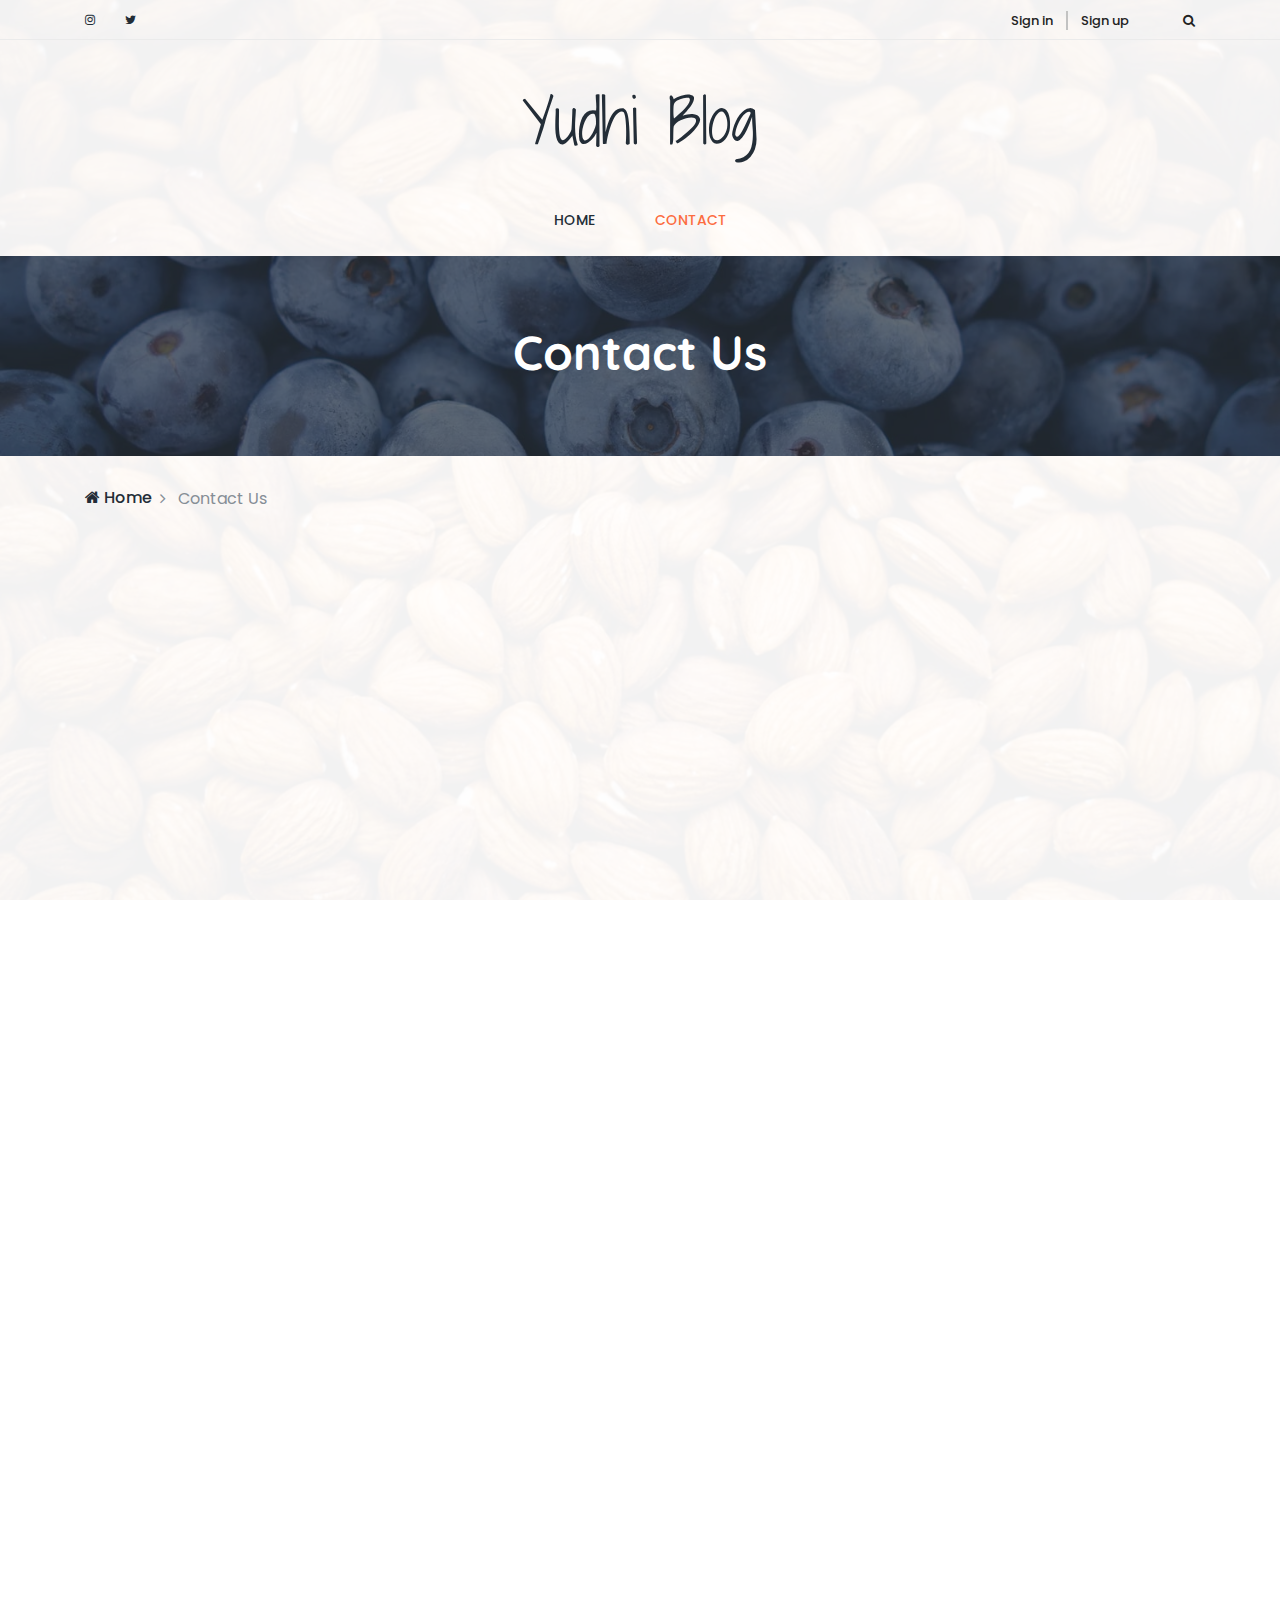
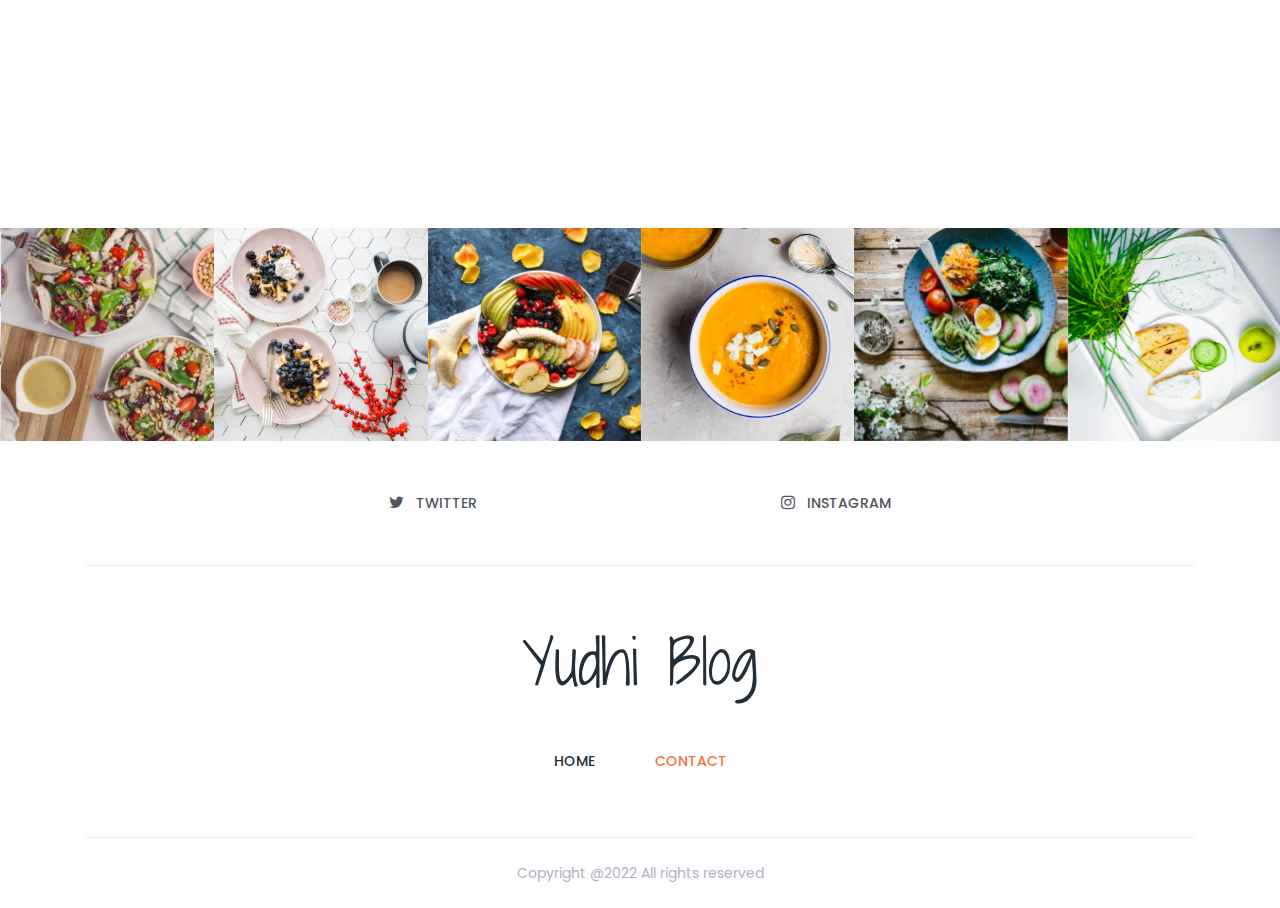
==== contact.html @ 9246e1ab "commit v1" ====
<!DOCTYPE html>
<html lang="en">
  <head>
    <meta charset="UTF-8" />
    <meta name="description" content="Yudhi Blog" />
    <meta http-equiv="X-UA-Compatible" content="IE=edge" />
    <meta
      name="viewport"
      content="width=device-width, initial-scale=1, shrink-to-fit=no"
    />
    <!-- The above 4 meta tags *must* come first in the head; any other head content must come *after* these tags -->

    <!-- Title -->
    <title>Yudhi Blog</title>

    <!-- Favicon -->
    <link rel="icon" href="img/core-img/favicon.ico" />

    <!-- Core Stylesheet -->
    <link href="style.css" rel="stylesheet" />

    <!-- Responsive CSS -->
    <link href="css/responsive/responsive.css" rel="stylesheet" />
  </head>

  <body class="bg-pattern">
    <!-- Preloader Start -->
    <div id="preloader">
      <div class="yummy-load"></div>
    </div>

    <!-- ****** Top Header Area Start ****** -->
    <div class="top_header_area">
      <div class="container">
        <div class="row">
          <div class="col-5 col-sm-6">
            <!--  Top Social bar start -->
            <div class="top_social_bar">
              <a
                href="https://www.instagram.com/foodfolkk/"
                rel="noopener noreferrer"
                ><i class="fa fa-instagram" aria-hidden="true"></i
              ></a>
              <a href="https://twitter.com/foodfolkk" rel="noopener noreferrer"
                ><i class="fa fa-twitter" aria-hidden="true"></i
              ></a>
            </div>
          </div>
          <!--  Login Register Area -->
          <div class="col-7 col-sm-6">
            <div
              class="signup-search-area d-flex align-items-center justify-content-end"
            >
              <div class="login_register_area d-flex">
                <div class="login">
                  <a href="register.html">Sign in</a>
                </div>
                <div class="register">
                  <a href="register.html">Sign up</a>
                </div>
              </div>
              <!-- Search Button Area -->
              <div class="search_button">
                <a class="searchBtn" href="#"
                  ><i class="fa fa-search" aria-hidden="true"></i
                ></a>
              </div>
              <!-- Search Form -->
              <div class="search-hidden-form">
                <form action="#" method="get">
                  <input
                    type="search"
                    name="search"
                    id="search-anything"
                    placeholder="Search Anything..."
                  />
                  <input type="submit" value="" class="d-none" />
                  <span class="searchBtn"
                    ><i class="fa fa-times" aria-hidden="true"></i
                  ></span>
                </form>
              </div>
            </div>
          </div>
        </div>
      </div>
    </div>
    <!-- ****** Top Header Area End ****** -->

    <!-- ****** Header Area Start ****** -->
    <header class="header_area">
      <div class="container">
        <div class="row">
          <!-- Logo Area Start -->
          <div class="col-12">
            <div class="logo_area text-center">
              <a href="index.html" class="yummy-logo">Yudhi Blog</a>
            </div>
          </div>
        </div>

        <div class="row">
          <div class="col-12">
            <nav class="navbar navbar-expand-lg">
              <button
                class="navbar-toggler"
                type="button"
                data-toggle="collapse"
                data-target="#yummyfood-nav"
                aria-controls="yummyfood-nav"
                aria-expanded="false"
                aria-label="Toggle navigation"
              >
                <i class="fa fa-bars" aria-hidden="true"></i> Menu
              </button>
              <!-- Menu Area Start -->
              <div
                class="collapse navbar-collapse justify-content-center"
                id="yummyfood-nav"
              >
                <ul class="navbar-nav" id="yummy-nav">
                  <li class="nav-item">
                    <a class="nav-link" href="index.html">Home </a>
                  </li>
                  <li class="nav-item active">
                    <a class="nav-link" href="contact.html"
                      >Contact<span class="sr-only">(current)</span></a
                    >
                  </li>
                </ul>
              </div>
            </nav>
          </div>
        </div>
      </div>
    </header>
    <!-- ****** Header Area End ****** -->

    <!-- ****** Breadcumb Area Start ****** -->
    <div
      class="breadcumb-area"
      style="background-image: url(img/bg-img/breadcumb.jpg)"
    >
      <div class="container h-100">
        <div class="row h-100 align-items-center">
          <div class="col-12">
            <div class="bradcumb-title text-center">
              <h2>Contact Us</h2>
            </div>
          </div>
        </div>
      </div>
    </div>
    <div class="breadcumb-nav">
      <div class="container">
        <div class="row">
          <div class="col-12">
            <nav aria-label="breadcrumb">
              <ol class="breadcrumb">
                <li class="breadcrumb-item">
                  <a href="#"
                    ><i class="fa fa-home" aria-hidden="true"></i> Home</a
                  >
                </li>
                <li class="breadcrumb-item active" aria-current="page">
                  Contact Us
                </li>
              </ol>
            </nav>
          </div>
        </div>
      </div>
    </div>
    <!-- ****** Breadcumb Area End ****** -->

    <!-- ****** Contatc Area Start ****** -->
    <div class="contact-area section_padding_80">
      <div class="container">
        <div class="row">
          <div class="col-12">
            <iframe
              src="https://www.google.com/maps/embed?pb=!1m18!1m12!1m3!1d253052.29931302246!2d110.24118749769268!3d-7.689355026437177!2m3!1f0!2f0!3f0!3m2!1i1024!2i768!4f13.1!3m3!1m2!1s0x2e7a5ee1c5671249%3A0x3027a76e352bc20!2sSleman%20Regency%2C%20Special%20Region%20of%20Yogyakarta%2C%20Indonesia!5e0!3m2!1sen!2sus!4v1642141375097!5m2!1sen!2sus"
              width="1200"
              height="450"
              style="border: 0"
              allowfullscreen=""
              loading="lazy"
            ></iframe>
          </div>
        </div>

        <!-- Contact Info Area Start -->
        <div class="contact-info-area section_padding_80_50">
          <div class="row">
            <div class="col-12">
              <div
                class="single-contact-info mb-30 text-center wow fadeInUp"
                data-wow-delay="0.3s"
              >
                <h4>Yogyakarta</h4>
                <p>
                  Jl. Melon Mundusaren no. 137 , Nologaten, Caturtunggal, Kec.
                  Depok, Kabupaten Sleman, Daerah Istimewa Yogyakarta 55281
                </p>
              </div>
            </div>
          </div>
        </div>

        <!-- Contact Form  -->
        <div class="contact-form-area">
          <div class="row">
            <div class="col-12 col-md-5">
              <div
                class="contact-form-sidebar item wow fadeInUpBig"
                data-wow-delay="0.3s"
                style="background-image: url(img/bg-img/contact.jpg)"
              ></div>
            </div>
            <div class="col-12 col-md-7 item">
              <div class="contact-form wow fadeInUpBig" data-wow-delay="0.6s">
                <h2 class="contact-form-title mb-30">
                  If You Have Any Question Contact Me Today !
                </h2>
                <!-- Contact Form -->
                <form action="#" method="post">
                  <div class="form-group">
                    <input
                      type="text"
                      class="form-control"
                      id="contact-name"
                      placeholder="Name"
                    />
                  </div>
                  <div class="form-group">
                    <input
                      type="email"
                      class="form-control"
                      id="contact-email"
                      placeholder="Email"
                    />
                  </div>

                  <div class="form-group">
                    <textarea
                      class="form-control"
                      name="message"
                      id="message"
                      cols="30"
                      rows="10"
                      placeholder="Message"
                    ></textarea>
                  </div>
                  <button type="submit" class="btn contact-btn">
                    Send Message
                  </button>
                </form>
              </div>
            </div>
          </div>
        </div>
      </div>
    </div>
    <!-- ****** Contact Area End ****** -->

    <!-- ****** Instagram Area Start ****** -->
    <div
      class="instargram_area owl-carousel section_padding_100_0 clearfix"
      id="portfolio"
    >
      <!-- Instagram Item -->
      <div class="instagram_gallery_item">
        <!-- Instagram Thumb -->
        <img src="img/instagram-img/1.jpg" alt="" />
        <!-- Hover -->
        <div class="hover_overlay">
          <div class="yummy-table">
            <div class="yummy-table-cell">
              <div class="follow-me text-center">
                <a
                  href="https://www.instagram.com/foodfolkk/"
                  rel="noreferrer noopener"
                  target="_blank"
                  ><i class="fa fa-instagram" aria-hidden="true"></i> Follow
                  me</a
                >
              </div>
            </div>
          </div>
        </div>
      </div>

      <!-- Instagram Item -->
      <div class="instagram_gallery_item">
        <!-- Instagram Thumb -->
        <img src="img/instagram-img/2.jpg" alt="" />
        <!-- Hover -->
        <div class="hover_overlay">
          <div class="yummy-table">
            <div class="yummy-table-cell">
              <div class="follow-me text-center">
                <a
                  href="https://www.instagram.com/foodfolkk/"
                  rel="noreferrer noopener"
                  target="_blank"
                  ><i class="fa fa-instagram" aria-hidden="true"></i> Follow
                  me</a
                >
              </div>
            </div>
          </div>
        </div>
      </div>

      <!-- Instagram Item -->
      <div class="instagram_gallery_item">
        <!-- Instagram Thumb -->
        <img src="img/instagram-img/3.jpg" alt="" />
        <!-- Hover -->
        <div class="hover_overlay">
          <div class="yummy-table">
            <div class="yummy-table-cell">
              <div class="follow-me text-center">
                <a
                  href="https://www.instagram.com/foodfolkk/"
                  rel="noreferrer noopener"
                  target="_blank"
                  ><i class="fa fa-instagram" aria-hidden="true"></i> Follow
                  me</a
                >
              </div>
            </div>
          </div>
        </div>
      </div>

      <!-- Instagram Item -->
      <div class="instagram_gallery_item">
        <!-- Instagram Thumb -->
        <img src="img/instagram-img/4.jpg" alt="" />
        <!-- Hover -->
        <div class="hover_overlay">
          <div class="yummy-table">
            <div class="yummy-table-cell">
              <div class="follow-me text-center">
                <a
                  href="https://www.instagram.com/foodfolkk/"
                  rel="noreferrer noopener"
                  target="_blank"
                  ><i class="fa fa-instagram" aria-hidden="true"></i> Follow
                  me</a
                >
              </div>
            </div>
          </div>
        </div>
      </div>

      <!-- Instagram Item -->
      <div class="instagram_gallery_item">
        <!-- Instagram Thumb -->
        <img src="img/instagram-img/5.jpg" alt="" />
        <!-- Hover -->
        <div class="hover_overlay">
          <div class="yummy-table">
            <div class="yummy-table-cell">
              <div class="follow-me text-center">
                <a
                  href="https://www.instagram.com/foodfolkk/"
                  rel="noreferrer noopener"
                  target="_blank"
                  ><i class="fa fa-instagram" aria-hidden="true"></i> Follow
                  me</a
                >
              </div>
            </div>
          </div>
        </div>
      </div>

      <!-- Instagram Item -->
      <div class="instagram_gallery_item">
        <!-- Instagram Thumb -->
        <img src="img/instagram-img/6.jpg" alt="" />
        <!-- Hover -->
        <div class="hover_overlay">
          <div class="yummy-table">
            <div class="yummy-table-cell">
              <div class="follow-me text-center">
                <a
                  href="https://www.instagram.com/foodfolkk/"
                  rel="noreferrer noopener"
                  target="_blank"
                  ><i class="fa fa-instagram" aria-hidden="true"></i> Follow
                  me</a
                >
              </div>
            </div>
          </div>
        </div>
      </div>

      <!-- Instagram Item -->
      <div class="instagram_gallery_item">
        <!-- Instagram Thumb -->
        <img src="img/instagram-img/1.jpg" alt="" />
        <!-- Hover -->
        <div class="hover_overlay">
          <div class="yummy-table">
            <div class="yummy-table-cell">
              <div class="follow-me text-center">
                <a
                  href="https://www.instagram.com/foodfolkk/"
                  rel="noreferrer noopener"
                  target="_blank"
                  ><i class="fa fa-instagram" aria-hidden="true"></i> Follow
                  me</a
                >
              </div>
            </div>
          </div>
        </div>
      </div>

      <!-- Instagram Item -->
      <div class="instagram_gallery_item">
        <!-- Instagram Thumb -->
        <img src="img/instagram-img/2.jpg" alt="" />
        <!-- Hover -->
        <div class="hover_overlay">
          <div class="yummy-table">
            <div class="yummy-table-cell">
              <div class="follow-me text-center">
                <a
                  href="https://www.instagram.com/foodfolkk/"
                  rel="noreferrer noopener"
                  target="_blank"
                  ><i class="fa fa-instagram" aria-hidden="true"></i> Follow
                  me</a
                >
              </div>
            </div>
          </div>
        </div>
      </div>
    </div>
    <!-- ****** Our Creative Portfolio Area End ****** -->

    <!-- ****** Footer Social Icon Area Start ****** -->
    <div class="social_icon_area clearfix">
      <div class="container">
        <div class="row">
          <div class="col-12">
            <div class="footer-social-area d-flex">
              <div class="single-icon">
                <a href="https://twitter.com/foodfolkk"
                  ><i class="fa fa-twitter" aria-hidden="true"></i
                  ><span>Twitter</span></a
                >
              </div>

              <div class="single-icon">
                <a
                  href="https://www.instagram.com/foodfolkk/"
                  rel="noreferrer noopener"
                  target="_blank"
                  ><i class="fa fa-instagram" aria-hidden="true"></i
                  ><span>Instagram</span></a
                >
              </div>
            </div>
          </div>
        </div>
      </div>
    </div>
    <!-- ****** Footer Social Icon Area End ****** -->

    <!-- ****** Footer Menu Area Start ****** -->
    <footer class="footer_area">
      <div class="container">
        <div class="row">
          <div class="col-12">
            <div class="footer-content">
              <!-- Logo Area Start -->
              <div class="footer-logo-area text-center">
                <a href="index.html" class="yummy-logo">Yudhi Blog</a>
              </div>
              <!-- Menu Area Start -->
              <nav class="navbar navbar-expand-lg">
                <button
                  class="navbar-toggler"
                  type="button"
                  data-toggle="collapse"
                  data-target="#yummyfood-footer-nav"
                  aria-controls="yummyfood-footer-nav"
                  aria-expanded="false"
                  aria-label="Toggle navigation"
                >
                  <i class="fa fa-bars" aria-hidden="true"></i> Menu
                </button>
                <!-- Menu Area Start -->
                <div
                  class="collapse navbar-collapse justify-content-center"
                  id="yummyfood-footer-nav"
                >
                  <ul class="navbar-nav">
                    <li class="nav-item">
                      <a class="nav-link" href="index.html">Home </a>
                    </li>
                    <li class="nav-item active">
                      <a class="nav-link" href="#"
                        >Contact<span class="sr-only">(current)</span></a
                      >
                    </li>
                  </ul>
                </div>
              </nav>
            </div>
          </div>
        </div>
      </div>

      <div class="container">
        <div class="row">
          <div class="col-12">
            <!-- Copywrite Text -->
            <div class="copy_right_text text-center">
              <p>Copyright @2022 All rights reserved</p>
            </div>
          </div>
        </div>
      </div>
    </footer>
    <!-- ****** Footer Menu Area End ****** -->

    <!-- Jquery-2.2.4 js -->
    <script src="js/jquery/jquery-2.2.4.min.js"></script>
    <!-- Popper js -->
    <script src="js/bootstrap/popper.min.js"></script>
    <!-- Bootstrap-4 js -->
    <script src="js/bootstrap/bootstrap.min.js"></script>
    <!-- All Plugins JS -->
    <script src="js/others/plugins.js"></script>
    <!-- Google Maps -->
    <!-- Active JS -->
    <script src="js/active.js"></script>
  </body>
</html>
---- style.css ----
/* ----------------------------------------------
:: Template Name: Yummy Blog - Food Blog Template
:: Template Author: Colorlib
:: Template Author URI: https://colorlib.com
:: Version: v1.0.0
:: Last Updated: 11-13-2017
---------------------------------------------- */

/* -------- [Master Stylesheet] --------
:: 1.0 Base CSS
:: 2.0 Top Header Area CSS
:: 3.0 Menu Area CSS
:: 4.0 Wellcome Area CSS 
:: 5.0 Top Feature Area CSS 
:: 6.0 Blog Area CSS 
:: 7.0 Instagram Area CSS 
:: 8.0 Footer Social Area CSS 
:: 9.0 Goole Map Area CSS
:: 10.0 Sidebar Area CSS
:: 11.0 Breadcumb Area CSS
:: 12.0 Paginatio Area CSS
:: 13.0 Contact Area CSS
:: 14.0 Single Blog CSS
----------------------------------- */

/* ***** Fonts ***** */

@import url("https://fonts.googleapis.com/css?family=Poppins:100,200,300,400,500,600,700|Quicksand:300,400,500,700|Shadows+Into+Light+Two");

/* ***** Import CSS ***** */

@import "css/bootstrap/bootstrap.min.css";
@import "css/others/animate.css";
@import "css/others/magnific-popup.css";
@import "css/others/meanmenu.min.css";
@import "css/others/owl.carousel.min.css";
@import "css/others/font-awesome.min.css";
@import "css/others/pe-icon-7-stroke.css";

/* --------------------
:: 1.0 Base CSS
-------------------- */

* {
  margin: 0;
  padding: 0;
}

body {
  font-family: "Poppins", sans-serif;
  position: relative;
  z-index: auto;
}

h1,
h2,
h3,
h4,
h5,
h6 {
  font-family: "Quicksand", sans-serif;
  font-weight: 700;
  color: #232d37;
  line-height: 1.25;
}

p {
  color: #51545f;
  font-size: 16px;
}

.section_padding_100 {
  padding-top: 100px;
  padding-bottom: 100px;
}

.section_padding_100_70 {
  padding-top: 100px;
  padding-bottom: 70px;
}

.section_padding_50 {
  padding-top: 50px;
  padding-bottom: 50px;
}

.section_padding_50_20 {
  padding-top: 50px;
  padding-bottom: 20px;
}

.section_padding_150 {
  padding-top: 150px;
  padding-bottom: 150px;
}

.section_padding_200 {
  padding-top: 200px;
  padding-bottom: 200px;
}

.section_padding_80 {
  margin-top: 80px;
  margin-bottom: 80px;
}

.section_padding_80_50 {
  padding-top: 80px;
  padding-bottom: 50px;
}

.section_padding_30_80 {
  padding-top: 30px;
  padding-bottom: 80px;
}

.section_padding_80_0 {
  padding-top: 80px;
  padding-bottom: 0;
}

.section_padding_0_80 {
  padding-top: 0;
  padding-bottom: 80px;
}

img {
  max-width: 100%;
}

.mt-15 {
  margin-top: 15px;
}

.mt-30 {
  margin-top: 30px;
}

.mt-40 {
  margin-top: 40px;
}

.mt-50 {
  margin-top: 50px;
}

.mt-100 {
  margin-top: 100px;
}

.mt-150 {
  margin-top: 150px;
}

.mr-15 {
  margin-right: 15px;
}

.mr-30 {
  margin-right: 30px;
}

.mr-50 {
  margin-right: 50px;
}

.mr-100 {
  margin-right: 100px;
}

.mb-15 {
  margin-bottom: 15px;
}

.mb-30 {
  margin-bottom: 30px;
}

.mb-50 {
  margin-bottom: 50px;
}

.mb-100 {
  margin-bottom: 100px;
}

.ml-15 {
  margin-left: 15px;
}

.ml-30 {
  margin-left: 30px;
}

.ml-50 {
  margin-left: 50px;
}

.ml-100 {
  margin-left: 100px;
}

ul,
ol {
  margin: 0;
  padding: 0;
}

#scrollUp {
  bottom: 55px;
  font-size: 14px;
  right: 50%;
  width: 30px;
  background-color: #fc6c3f;
  color: #fff;
  text-align: center;
  height: 30px;
  line-height: 30px;
  border-radius: 50%;
  margin-right: -15px;
}

a,
a:hover,
a:focus,
a:active {
  text-decoration: none;
  -webkit-transition-duration: 500ms;
  transition-duration: 500ms;
  font-weight: 500;
  outline: none;
}

li {
  list-style: none;
}

.heading_text > p {
  font-size: 16px;
}

.heading_text > h2 {
  font-weight: 500;
  color: #333;
}

.heading_text > h3 {
  color: #b4b4b4;
  font-size: 90px;
  font-weight: 100;
  margin: 0;
}

.font-shadow-into-light {
  font-family: "Shadows Into Light Two", cursive !important;
}

.yummy-table {
  display: table;
  height: 100%;
  left: 0;
  position: relative;
  top: 0;
  width: 100%;
  z-index: 2;
}

.yummy-table-cell {
  display: table-cell;
  vertical-align: middle;
}

#preloader {
  overflow: hidden;
  background-color: #fff;
  height: 100%;
  left: 0;
  position: fixed;
  top: 0;
  width: 100%;
  z-index: 999999;
}

.yummy-load {
  -webkit-animation: 2000ms linear 0s normal none infinite running yummy-load;
  animation: 2000ms linear 0s normal none infinite running yummy-load;
  background: transparent none repeat scroll 0 0;
  border-color: #dddddd #dddddd #fc6c3f;
  border-radius: 50%;
  border-style: solid;
  border-width: 3px;
  height: 40px;
  left: calc(50% - 20px);
  position: relative;
  top: calc(50% - 20px);
  width: 40px;
  z-index: 9;
}

@-webkit-keyframes yummy-load {
  0% {
    -webkit-transform: rotate(0deg);
    transform: rotate(0deg);
  }
  100% {
    -webkit-transform: rotate(360deg);
    transform: rotate(360deg);
  }
}

@keyframes yummy-load {
  0% {
    -webkit-transform: rotate(0deg);
    transform: rotate(0deg);
  }
  100% {
    -webkit-transform: rotate(360deg);
    transform: rotate(360deg);
  }
}

/* --------------------
:: 2.0 Top Header Area CSS
-------------------- */

.top_header_area {
  width: 100%;
  height: 40px;
  border-bottom: 1px solid #ebebeb;
}

.top_header_area .top_social_bar {
  display: -webkit-box;
  display: -ms-flexbox;
  display: flex;
  height: 40px;
  -webkit-box-align: center;
  -ms-flex-align: center;
  align-items: center;
}

.top_header_area .top_social_bar > a {
  font-size: 12px;
  color: #232d37;
  margin-right: 30px;
}

.top_header_area .top_social_bar > a:hover {
  color: #fc6c3f;
}

.top_header_area .top_social_bar > a:last-of-type {
  margin-right: 0;
}

.top_header_area .signup-search-area {
  height: 40px;
  position: relative;
  z-index: 3;
}

.top_header_area .signup-search-area a {
  font-size: 13px;
  color: #222;
}

.top_header_area .signup-search-area .login a {
  margin-right: 13px;
  border-right: 2px solid #c2c2c2;
  padding-right: 13px;
}

.top_header_area .signup-search-area .search_button {
  margin-left: 54px;
}

#searchBtn {
  position: relative;
  z-index: 8;
}

.search-hidden-form {
  position: absolute;
  width: 100%;
  z-index: 4;
  height: 100%;
  top: 0;
  left: 0;
  right: 0;
  bottom: 0;
  -webkit-transition-duration: 500ms;
  transition-duration: 500ms;
  opacity: 0;
  -ms-filter: "progid:DXImageTransform.Microsoft.Alpha(Opacity=0)";
  font-size: 12px;
}

.search-hidden-form.search-form-open {
  z-index: 18;
  opacity: 1;
  -ms-filter: "progid:DXImageTransform.Microsoft.Alpha(Opacity=100)";
}

.search-hidden-form #search-anything {
  width: 100%;
  height: 30px;
  border: 1px solid #ddd;
  top: 5px;
  position: relative;
  padding: 5px 10px;
}

.search-hidden-form span {
  line-height: 30px;
  width: 30px;
  height: 30px;
  position: absolute;
  display: block;
  text-align: center;
  top: 5px;
  right: 0;
  border: 1px solid #ddd;
  color: #888;
  cursor: pointer;
  z-index: 5;
  font-size: 13px;
  border-left: none;
  -webkit-transition-duration: 500ms;
  transition-duration: 500ms;
}

.search-hidden-form span:hover {
  color: #000;
}

/* --------------------
:: 3.0 Menu Area CSS
-------------------- */

.logo_area .yummy-logo {
  font-family: "Shadows Into Light Two", cursive;
  font-size: 60px;
  margin-bottom: 0;
  padding: 35px 0 20px 0;
  display: inline-block;
  color: #232d37;
}

.navbar.navbar-expand-lg {
  padding: 0;
}

.navbar.navbar-expand-lg .navbar-nav .nav-link {
  padding: 25px 30px;
  color: #232d37;
  text-transform: uppercase;
  font-size: 14px;
}

.navbar.navbar-expand-lg .navbar-nav .nav-link:hover,
.navbar.navbar-expand-lg .navbar-nav .active .nav-link {
  color: #fc6c3f;
}

.dropdown-item {
  font-weight: 500;
  color: #232d37;
  font-size: 14px;
  text-transform: uppercase;
}

.dropdown-item:focus,
.dropdown-item:hover {
  color: #fc6c3f;
  text-decoration: none;
  background-color: #f8f9fa;
}

/* --------------------
:: 4.0 Wellcome Area CSS 
-------------------- */

.welcome-single-slide {
  position: relative;
  z-index: 1;
  overflow: hidden;
}

.welcome-single-slide .project_title a > h5 {
  color: #ffffff;
  font-size: 24px;
  font-weight: 700;
  margin-bottom: 0;
}

.welcome-single-slide .project_title {
  position: absolute;
  content: "";
  bottom: -300px;
  left: 0;
  z-index: 3;
  background: rgba(252, 108, 63, 0.7);
  padding: 30px;
  width: 100%;
  height: auto;
  -webkit-transition-duration: 750ms;
  transition-duration: 750ms;
}

.welcome-single-slide:hover .project_title {
  bottom: 0;
}

.welcome-single-slide .post-date-commnents a {
  font-size: 14px;
  font-weight: 400;
  color: #fff;
  position: relative;
  z-index: 1;
  margin-bottom: 10px;
}

.welcome-single-slide .post-date-commnents a:hover {
  color: rgba(255, 255, 255, 0.9);
}

.welcome-single-slide .post-date-commnents a:first-child {
  margin-right: 30px;
}

.welcome-single-slide .post-date-commnents a:first-child:after {
  width: 2px;
  height: 80%;
  content: "";
  position: absolute;
  top: 10%;
  right: -14px;
  z-index: 2;
  background-color: #fff;
}

.welcome-post-sliders {
  position: relative;
  z-index: 1;
}

.welcome-post-sliders .owl-prev {
  position: absolute;
  width: 10%;
  background-color: transparent;
  height: 100%;
  top: 0;
  left: 0;
  cursor: url(img/core-img/back.png), auto !important;
  z-index: 9;
}

.welcome-post-sliders .owl-next {
  position: absolute;
  width: 10%;
  background-color: transparent;
  height: 100%;
  top: 0;
  right: 0;
  cursor: url(img/core-img/next.png), auto !important;
}

/* --------------------
:: 5.0 Top Feature Area CSS 
-------------------- */

.categories_area {
  padding: 80px 0 50px 0;
}

.single_catagory {
  position: relative;
  z-index: 1;
  margin-bottom: 30px;
}

.single_catagory img {
  border-radius: 20px;
}

.catagory-title {
  width: 200px;
  height: 50px;
  background-color: #fff;
  position: absolute;
  top: 50%;
  text-align: center;
  border-radius: 30px;
  left: 50%;
  -webkit-transform: translate(-50%, -50%);
  transform: translate(-50%, -50%);
  -webkit-transition-duration: 500ms;
  transition-duration: 500ms;
}

.single_catagory:hover .catagory-title {
  background-color: #fc6c3f;
}

.catagory-title a > h5 {
  margin-bottom: 0;
  line-height: 50px;
  -webkit-transition-duration: 500ms;
  transition-duration: 500ms;
}

.single_catagory:hover .catagory-title a > h5 {
  color: #fff;
}

/* --------------------
:: 6.0 Blog Area CSS 
-------------------- */

.post-thumb img {
  border-radius: 30px;
  margin-bottom: 30px;
}

.post-meta {
  -webkit-box-align: center;
  -ms-flex-align: center;
  -ms-grid-row-align: center;
  align-items: center;
  -webkit-box-pack: justify;
  -ms-flex-pack: justify;
  justify-content: space-between;
}

.post-author a,
.post-date a,
.post-favourite a,
.post-comments a,
.post-share a {
  color: #b5aec4;
  font-size: 14px;
}

.post-author a:hover,
.post-date a:hover,
.post-favourite a:hover,
.post-comments a:hover,
.post-share a:hover {
  color: #000;
}

.post-favourite a,
.post-comments a {
  margin-right: 15px;
}

.post-author a {
  margin-right: 30px;
  position: relative;
  z-index: 1;
}

.post-author a:after {
  width: 2px;
  height: 60%;
  content: "";
  position: absolute;
  top: 20%;
  right: -14px;
  z-index: 2;
  background-color: #b5aec4;
}

.single-post {
  margin-bottom: 30px;
}

.single-post h2,
.single-post h4 {
  margin: 10px 0;
  color: #232d37;
  -webkit-transition-duration: 500ms;
  transition-duration: 500ms;
  text-transform: capitalize;
}

.single-post h2:hover,
.single-post h4:hover {
  color: #fc6c3f;
}

.single-post p {
  color: #51545f;
}

.single-post .read-more {
  font-size: 12px;
  color: #b5aeba;
  display: inline-block;
  border: 1px solid #ebebeb;
  border-radius: 30px;
  height: 40px;
  min-width: 170px;
  line-height: 40px;
  text-align: center;
}

.single-post .read-more:hover {
  color: #000;
  border: 1px solid #000;
}

/* List Blog Area CSS */

.list-blog.single-post .post-thumb,
.list-blog.single-post .post-content {
  -ms-flex-preferred-size: 50%;
  flex-basis: 50%;
  margin-right: 15px;
}

.list-blog.single-post .post-content {
  margin-right: 0;
  margin-left: 15px;
  margin-bottom: 30px;
}

.list-blog.single-post {
  margin-bottom: 30px;
  border-bottom: 1px solid #ebebeb;
}

.blog_area .col-12:last-of-type .list-blog.single-post {
  margin-bottom: 0;
  border-bottom: none;
}

.blog_area .col-12:last-of-type .list-blog.single-post .post-thumb img {
  margin-bottom: 0;
}

/* --------------------
:: 7.0 Instagram Area CSS 
-------------------- */

.instagram_gallery_item {
  position: relative;
  z-index: 1;
}

.instagram_gallery_item img {
  -webkit-transition-duration: 500ms;
  transition-duration: 500ms;
  width: 100%;
}

.instagram_gallery_item .hover_overlay {
  background: rgba(252, 108, 63, 0.7);
  height: 100%;
  left: 0;
  opacity: 0;
  -ms-filter: "progid:DXImageTransform.Microsoft.Alpha(Opacity=0)";
  position: absolute;
  top: 0;
  -webkit-transition-duration: 500ms;
  transition-duration: 500ms;
  width: 100%;
  z-index: 5;
}

.instagram_gallery_item:hover .hover_overlay {
  opacity: 1;
  -ms-filter: "progid:DXImageTransform.Microsoft.Alpha(Opacity=100)";
}

.instagram_gallery_item .follow-me a {
  font-size: 16px;
  color: #fff;
  font-weight: 400;
}

.instargram_area {
  position: relative;
  z-index: 1;
}

.instargram_area .owl-prev {
  position: absolute;
  width: 10%;
  background-color: transparent;
  height: 100%;
  top: 0;
  left: 0;
  cursor: url(img/core-img/back.png), auto !important;
  z-index: 9;
}

.instargram_area .owl-next {
  position: absolute;
  width: 10%;
  background-color: transparent;
  height: 100%;
  top: 0;
  right: 0;
  cursor: url(img/core-img/next.png), auto !important;
}

/* --------------------
:: 8.0 Footer Social Area CSS 
-------------------- */

.footer-social-area {
  border-bottom: 1px solid #eeeeee;
  padding: 50px 0;
  -webkit-box-pack: justify;
  -ms-flex-pack: justify;
  justify-content: space-evenly;
}

.single-icon > a {
  color: #51545f;
  font-size: 14px;
  font-weight: 500;
  text-transform: uppercase;
}

.single-icon > a:hover {
  color: #fc6c3f;
}

.single-icon > a > i {
  font-size: 16px;
  padding-right: 12px;
}

.footer-content {
  padding: 50px 0 65px 0;
  border-bottom: 1px solid #eeeeee;
}

.footer-logo-area .yummy-logo {
  font-family: "Shadows Into Light Two", cursive;
  font-size: 60px;
  margin-bottom: 0;
  padding: 0 0 20px 0;
  display: inline-block;
  color: #232d37;
}

.copy_right_text {
  width: 100%;
  height: 70px;
  display: -webkit-box;
  display: -ms-flexbox;
  display: flex;
  -webkit-box-align: center;
  -ms-flex-align: center;
  align-items: center;
  -webkit-box-pack: center;
  -ms-flex-pack: center;
  justify-content: center;
}

.copy_right_text > p {
  font-size: 14px;
  color: #b5aec4;
  margin-bottom: 0;
}

.footer_area .navbar.navbar-expand-lg .navbar-nav .nav-link {
  padding-bottom: 0;
}

/* --------------------
:: 9.0 Goole Map Area CSS
-------------------- */

#googleMap {
  height: 620px;
  width: 100%;
}

/* --------------------
:: 10.0 Sidebar Area CSS
-------------------- */

/* About me */

.single-widget-area {
  margin-bottom: 50px;
}

.widget-title > h6 {
  background: #fee2d9;
  height: 40px;
  width: 100%;
  line-height: 40px;
  border-radius: 2px;
  margin-bottom: 30px;
}

.about-me-widget-thumb img {
  height: 200px;
  width: 200px;
  margin: auto;
  border-radius: 50%;
}

.about-me-widget h4 {
  margin: 15px 0;
  font-weight: 400;
}

.about-me-widget p {
  color: #51545f;
  margin-bottom: 0;
}

/* subscribe_follow_area */

.subscribe-link > a {
  font-size: 14px;
  color: #51545f;
  padding: 0 15px;
}

.subscribe-link > a:hover {
  color: #fc6c3f;
}

.subscribe-link {
  padding-top: 20px;
}

/* popular post */

.popular-post-widget .single-populer-post img {
  margin-right: 10px;
  border-radius: 20px;
  margin-bottom: 30px;
  -ms-flex-item-align: center;
  align-self: center;
}

.popular-post-widget .single-populer-post:last-of-type img {
  margin-bottom: 0;
}

.popular-post-widget .single-populer-post img {
  width: calc(50% - 10px);
}

.popular-post-widget .single-populer-post img,
.popular-post-widget .single-populer-post .post-content {
  -ms-flex-preferred-size: 50%;
  flex-basis: 50%;
}

.popular-post-widget .single-populer-post .post-content {
  margin-left: 10px;
}

.popular-post-widget .single-populer-post .post-content > p {
  font-size: 14px;
  color: #b5aec4;
  font-weight: 400;
  margin-bottom: 0;
}

/* Add Widget */

.add-widget .add-widget-area {
  position: relative;
  z-index: 1;
}

.add-widget .add-widget-area img {
  border-radius: 30px;
}

.add-widget .add-widget-area:before {
  position: absolute;
  width: 100%;
  height: 100%;
  left: 0;
  top: 0;
  content: "";
  background-color: rgba(30, 29, 29, 0.8);
  z-index: 1;
  border-radius: 30px;
}

.add-widget .add-text {
  position: absolute;
  width: 100%;
  height: 100%;
  top: 0;
  left: 0;
  z-index: 5;
}

.add-widget .add-text h2,
.add-widget .add-text p {
  color: #fff;
}

.add-widget .add-text p {
  font-size: 14px;
}

.add-widget .add-text a {
  min-width: 130px;
  height: 40px;
  border: 1px solid #fc6c3f;
  color: #fc6c3f;
  font-size: 12px;
  display: inline-block;
  text-transform: uppercase;
  border-radius: 30px;
  line-height: 40px;
}

.add-widget .add-text a:hover {
  border: 1px solid #fc6c3f;
  color: #fff;
  background-color: #fc6c3f;
}

/* Newsletter Widget CSS */

.newsletter-widget p {
  font-size: 14px;
}

.newsletter-form {
  position: relative;
  z-index: 1;
}

.newsletter-form input {
  width: 100%;
  height: 40px;
  background-color: #f5f5f8;
  border: 1px solid #e1e1e1;
  border-radius: 30px;
  padding: 0 20px;
  font-size: 14px;
  color: #b5aec4;
}

.newsletter-form button {
  width: 40px;
  height: 40px;
  background-color: #fc6c3f;
  border: none;
  color: #fff;
  border-radius: 30px;
  position: absolute;
  right: 0;
  top: 0;
  z-index: 9;
  cursor: pointer;
}

/* --------------------
:: 11.0 Breadcumb Area CSS
-------------------- */

.breadcumb-area {
  width: 100%;
  height: 200px;
  background-position: center center;
  background-size: cover;
  position: relative;
  z-index: 1;
}

.breadcumb-area:after {
  width: 100%;
  height: 100%;
  position: absolute;
  content: "";
  top: 0;
  left: 0;
  background-color: rgba(35, 45, 55, 0.7);
  z-index: -1;
}

.breadcumb-area .bradcumb-title h2 {
  font-size: 48px;
  color: #fff;
}

.breadcumb-nav .breadcrumb {
  padding: 0;
  margin-bottom: 0;
  list-style: none;
  background-color: transparent;
  border-radius: 0.25rem;
  margin-top: 30px;
}

.breadcumb-nav .breadcrumb .breadcrumb-item a {
  color: #232d37;
  font-size: 16px;
}

.breadcrumb-item + .breadcrumb-item:before {
  content: "\f105";
  font-family: "FontAwesome";
}

/* --------------------
:: 12.0 Paginatio Area CSS
-------------------- */

.pagination-area {
  -webkit-box-pack: justify;
  -ms-flex-pack: justify;
  justify-content: space-between;
  -webkit-box-align: center;
  -ms-flex-align: center;
  -ms-grid-row-align: center;
  align-items: center;
}

.pagination-area .pagination .page-link {
  color: #51545f;
  margin: 0 2.5px;
}

.pagination-area .pagination .page-item.active .page-link,
.pagination-area .pagination .page-link:focus,
.pagination-area .pagination .page-link:hover {
  color: #fff;
  background-color: #fc6c3f;
  border-color: transparent;
}

.pagination-area .page-status p,
.contact-info-area .single-contact-info p {
  margin-bottom: 0;
}

/* --------------------
:: 13.0 Contact Area CSS
-------------------- */

.contact-form .form-control,
.comment-form .form-control {
  border: 1px solid #ebebeb;
  height: 50px;
}

.contact-form .form-control:focus,
.comment-form .form-control:focus {
  border: 1px solid #000;
}

.contact-form textarea.form-control,
.comment-form textarea.form-control {
  height: 130px;
}

.contact-btn {
  margin-top: 50px;
  width: 160px;
  height: 40px;
  font-size: 12px;
  text-transform: uppercase;
  font-weight: 500;
  color: #fff;
  background-color: #fc6c3f;
  border-radius: 30px;
}

.contact-btn:hover {
  color: #fff;
  background-color: #d43f10;
}

.contact-form-sidebar {
  background-size: cover;
  background-position: center center;
}

/* -------------------- 
:: 14.0 Single Blog CSS
-------------------- */

.single-post-share-info a {
  width: 30px;
  display: block;
  height: 30px;
  background-color: #ddd;
  border-radius: 50%;
  text-align: center;
  color: #fff;
  font-size: 14px;
  margin-bottom: 20px;
}

.single-post-share-info a i {
  line-height: 30px;
}

.single-post-share-info a.facebook {
  background-color: #4c65a8;
}

.single-post-share-info a.facebook:hover {
  background-color: #3555ac;
}

.single-post-share-info a.twitter {
  background-color: #41a1f6;
}

.single-post-share-info a.twitter:hover {
  background-color: #087ee6;
}

.single-post-share-info a.googleplus {
  background-color: #f43535;
}

.single-post-share-info a.googleplus:hover {
  background-color: #e20707;
}

.single-post-share-info a.instagram {
  background-color: #8f6247;
}

.single-post-share-info a.instagram:hover {
  background-color: #6d4025;
}

.single-post-share-info a.pinterest {
  background-color: #f0c605;
}

.single-post-share-info a.pinterest:hover {
  background-color: #a88c0a;
}

.yummy-blockquote {
  padding-left: 30px;
  border-left: 2px solid #fc6c3f;
}

.yummy-blockquote h5 {
  font-size: 18px;
}

.yummy-blockquote h6 {
  font-size: 14px;
  text-transform: uppercase;
}

.br-30 {
  border-radius: 30px !important;
}

.single_blog_area ul li {
  position: relative;
  z-index: 1;
  color: #51545f;
  margin-bottom: 15px;
  padding-left: 30px;
}

.single_blog_area ul li:before {
  position: absolute;
  content: "\f111";
  left: 0;
  top: 5px;
  font-family: "FontAwesome";
  font-size: 8px;
  color: #fc6c3f;
}

.tags-area {
  border-bottom: 1px solid #ebebeb;
  padding-bottom: 30px;
}

.tags-area a {
  color: #292f3b;
  padding: 5px 20px;
  text-transform: uppercase;
  font-size: 12px;
  background-color: #ebebeb;
  display: inline-block;
  margin-bottom: 3px;
}

.tags-area a:hover {
  color: #fff;
  background-color: #fc6c3f;
}

.related-post-area {
  border-bottom: 1px solid #ebebeb;
}

.related-post-area .single-post {
  margin-bottom: 0;
}

.related-post-slider .post-content h6 {
  line-height: 1.5;
  margin-bottom: 0;
}

.related-post-slider .post-thumb img {
  margin-bottom: 10px;
}

.related-post-slider .owl-prev,
.related-post-slider .owl-next {
  position: absolute;
  top: -60px;
  border: 1px solid #ebebeb;
  width: 30px;
  height: 30px;
  line-height: 30px;
  text-align: center;
  right: 30px;
  background-color: #fff;
}

.related-post-slider .owl-next {
  right: 0;
}

.comment_area {
  border-bottom: 1px solid #ebebeb;
}

.single_comment_area {
  position: relative;
  z-index: 1;
}

.single_comment_area:after {
  position: absolute;
  width: 1px;
  height: 90%;
  background-color: #ebebeb;
  left: 100px;
  top: 0;
  z-index: 2;
  content: "";
}

.single_comment_area ol li.single_comment_area {
  margin-left: 130px;
}

.single_comment_area ol li.single_comment_area:after {
  display: none;
}

.comment-wrapper {
  margin-bottom: 30px;
}

.comment-wrapper .comment-author {
  width: 70px;
  height: 70px;
  border-radius: 50%;
  margin-right: 60px;
}

.single_comment_area
  ol
  li.single_comment_area
  .comment-wrapper
  .comment-author {
  margin-right: 30px;
}

.comment-wrapper .comment-author img {
  width: 100%;
  height: 100%;
  border-radius: 50%;
}

.comment-wrapper .comment-content {
  -webkit-box-flex: 1;
  -ms-flex: 1;
  flex: 1;
}

.comment-wrapper .comment-date {
  font-size: 12px;
  text-transform: uppercase;
  letter-spacing: 1px;
}

.comment-wrapper .comment-content h5 {
  font-size: 18px;
  margin: 5px 0;
}

.comment-wrapper .comment-content a {
  min-width: 80px;
  height: 30px;
  border: 1px solid #ebebeb;
  line-height: 30px;
  font-size: 12px;
  text-align: center;
  color: #232d37;
  display: inline-block;
}

.comment-wrapper .comment-content a.active {
  color: #fff;
  background-color: #fc6c3f;
}

/* Bg Pattern */
.bg-pattern {
  background-attachment: fixed;
  background-position: center center;
  background-image: url(img/bg-img/bg-pattern.jpg);
  position: relative;
  background-size: cover;
  z-index: 1;
}
.bg-pattern:after {
  position: absolute;
  width: 100%;
  height: 100%;
  left: 0;
  top: 0;
  content: "";
  background-color: rgba(255, 255, 255, 0.95);
  z-index: -1;
}

#pattern-switcher {
  width: 120px;
  background-color: #fc6c3f;
  position: fixed;
  top: 15%;
  z-index: 9999;
  cursor: pointer;
  height: 50px;
  right: 0;
  color: #fff;
  font-size: 12px;
  line-height: 50px;
  text-align: center;
  text-transform: uppercase;
  letter-spacing: 1px;
  -webkit-transition-duration: 500ms;
  transition-duration: 500ms;
}

#pattern-switcher.pattern-remove {
  right: -200px;
}

#pattern-switcher:hover {
  background-color: #e3410e;
}

#patter-close > i {
  position: fixed;
  width: 20px;
  height: 20px;
  background-color: #111;
  font-size: 11px;
  line-height: 20px;
  border-radius: 50%;
  right: 110px;
  top: calc(15% - 10px);
  text-align: center;
  z-index: 99999;
  color: #fff;
  cursor: pointer;
}
---- css/responsive/responsive.css ----
@media (min-width: 992px) and (max-width: 1199px) {
  .post-author a,
  .post-date a,
  .post-favourite a,
  .post-comments a,
  .post-share a {
    font-size: 12px;
  }
}

@media (min-width: 768px) and (max-width: 991px) {
  .post-author a,
  .post-date a,
  .post-favourite a,
  .post-comments a,
  .post-share a {
    font-size: 12px;
  }
  .navbar-toggler {
    background-color: #fc6c3f;
    width: 100%;
    color: #fff;
    margin-bottom: 30px;
  }
  .footer_area .navbar-toggler {
    margin-bottom: 0;
  }
  .navbar.navbar-expand-lg .navbar-nav .nav-link {
    padding: 7.5px 30px;
  }
}

@media (min-width: 320px) and (max-width: 767px) {
  .post-author a,
  .post-date a,
  .post-favourite a,
  .post-comments a,
  .post-share a {
    font-size: 12px;
  }
  .post-favourite a,
  .post-comments a {
    margin-right: 7.5px;
  }

  .post-author a,
  .top_header_area .top_social_bar > a {
    margin-right: 15px;
  }

  .post-author a::after {
    right: -7px;
  }
  .footer-social-area .single-icon span {
    display: none;
  }
  .footer-social-area .single-icon:last-of-type > a > i {
    padding-right: 0;
  }
  .top_header_area .signup-search-area .search_button {
    margin-left: 15px;
  }
  .navbar-toggler {
    background-color: #fc6c3f;
    width: 100%;
    color: #fff;
    margin-bottom: 30px;
  }
  .footer_area .navbar-toggler {
    margin-bottom: 0;
  }
  .navbar.navbar-expand-lg .navbar-nav .nav-link {
    padding: 7.5px 30px;
  }
  .pagination-area .page-status {
    margin-top: 30px;
  }
  #googleMap {
    height: 300px;
  }
  .comment-wrapper .comment-author {
    width: 50px;
    height: 50px;
    margin-right: 10px;
  }
  .single_comment_area::after {
    display: none;
  }
  .single_comment_area ol li.single_comment_area {
    margin-left: 30px;
  }
  .single_comment_area
    ol
    li.single_comment_area
    .comment-wrapper
    .comment-author {
    margin-right: 10px;
  }
  .single_comment_area ol li.single_comment_area {
    margin-left: 15px;
  }
  .google-map-area {
    width: 100%;
  }
}

@media (min-width: 480px) and (max-width: 767px) {
  #googleMap {
    height: 400px;
  }
}

@media (min-width: 576px) and (max-width: 767px) {
  .pagination-area .page-status {
    margin-top: 0;
  }
  #googleMap {
    height: 500px;
  }
  .comment-wrapper .comment-author {
    margin-right: 60px;
    width: 70px;
    height: 70px;
  }
  .single_comment_area::after {
    display: block;
  }
  .single_comment_area ol li.single_comment_area {
    margin-left: 60px;
  }
  .single_comment_area
    ol
    li.single_comment_area
    .comment-wrapper
    .comment-author {
    margin-right: 30px;
  }
  .single_comment_area ol li.single_comment_area {
    margin-left: 130px;
  }
}

@media (min-width: 375px) {
  .google-map-area {
    width: 100%;
    height: 200px;
    display: flex;
    justify-content: center;
  }
}

@media (min-width: 425px) {
  .google-map-area {
    width: 100%;
    display: flex;
    justify-content: center;
  }
}

@media (min-width: 768px) {
  .google-map-area {
    width: 100%;
    height: 350px;
    display: flex;
    justify-content: center;
  }
}

@media (min-width: 1024px) {
  .google-map-area {
    width: 100%;
    height: 500px;
    display: flex;
    justify-content: center;
  }
}
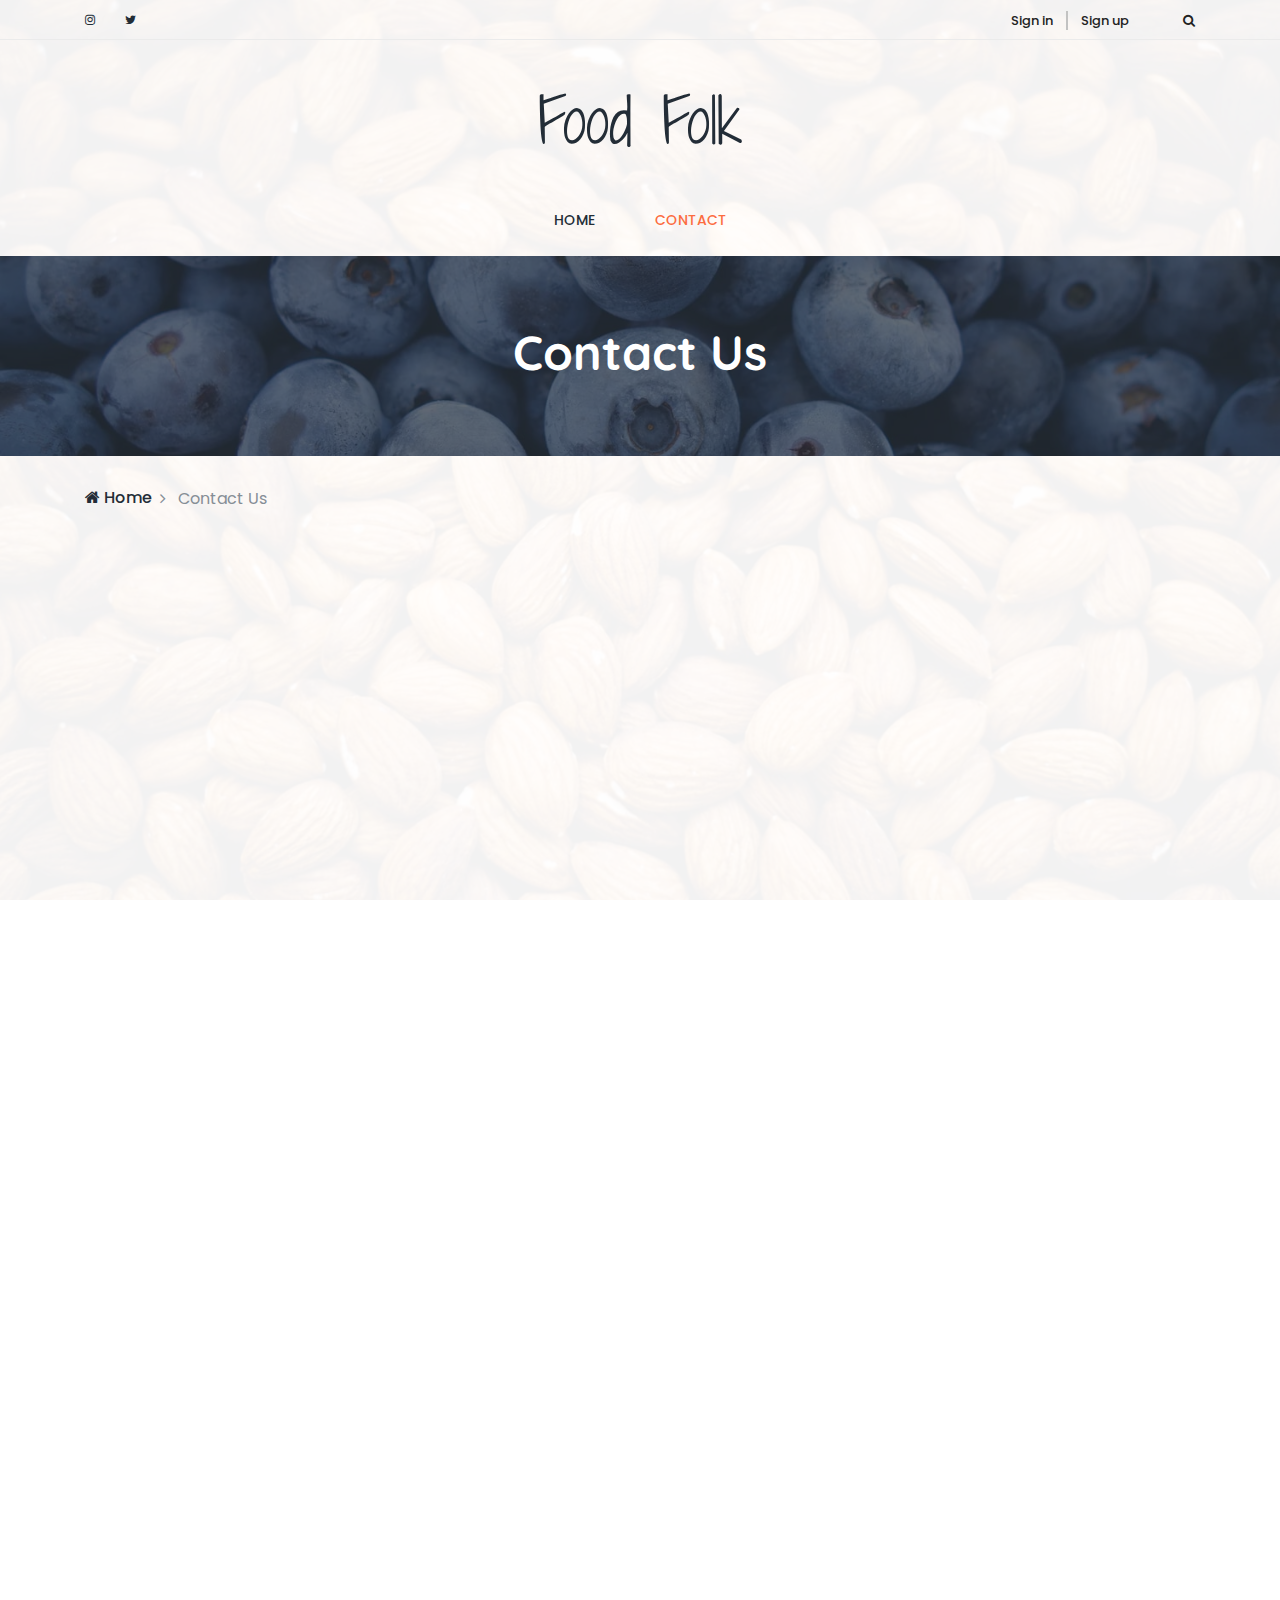
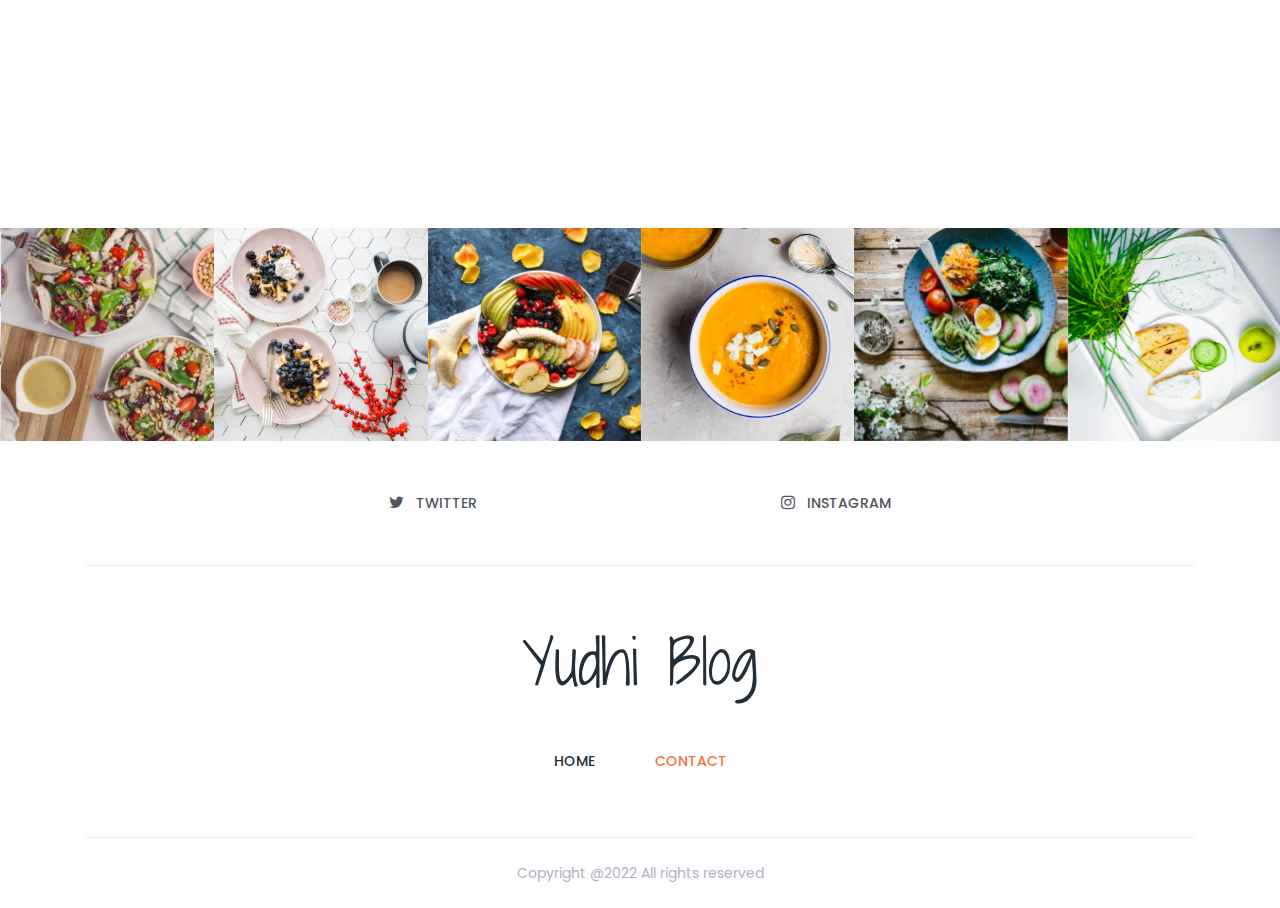
==== commit 9d97ff29: "food folk" ====
--- a/contact.html
+++ b/contact.html
@@ -8,13 +8,30 @@
       name="viewport"
       content="width=device-width, initial-scale=1, shrink-to-fit=no"
     />
+    <link
+      rel="apple-touch-icon"
+      sizes="180x180"
+      href="favicon/apple-touch-icon.png"
+    />
+    <link
+      rel="icon"
+      type="image/png"
+      sizes="32x32"
+      href="favicon/favicon-32x32.png"
+    />
+    <link
+      rel="icon"
+      type="image/png"
+      sizes="16x16"
+      href="favicon/favicon-16x16.png"
+    />
+    <link rel="manifest" href="favicon/site.webmanifest" />
     <!-- The above 4 meta tags *must* come first in the head; any other head content must come *after* these tags -->
 
     <!-- Title -->
-    <title>Yudhi Blog</title>
+    <title>Food Folk</title>
 
     <!-- Favicon -->
-    <link rel="icon" href="img/core-img/favicon.ico" />
 
     <!-- Core Stylesheet -->
     <link href="style.css" rel="stylesheet" />
@@ -94,7 +111,7 @@
           <!-- Logo Area Start -->
           <div class="col-12">
             <div class="logo_area text-center">
-              <a href="index.html" class="yummy-logo">Yudhi Blog</a>
+              <a href="index.html" class="yummy-logo">Food Folk</a>
             </div>
           </div>
         </div>
